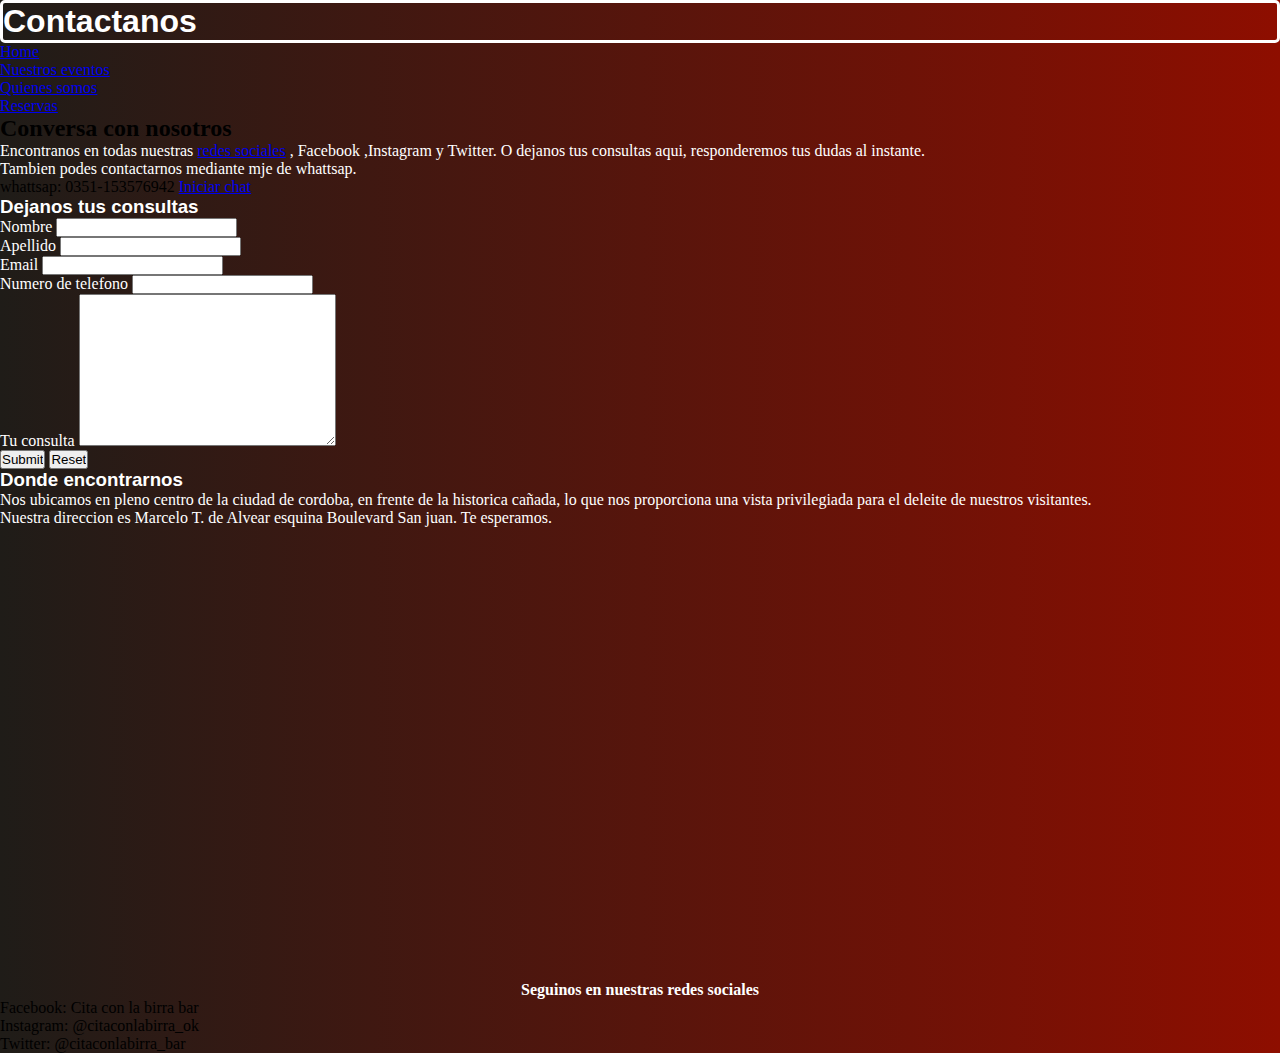
==== pages/contacto.html @ 37d63469 "prueba 2 de comitts" ====
<!DOCTYPE html>
<html lang="en">

<head>
    <meta charset="UTF-8">
    <meta http-equiv="X-UA-Compatible" content="IE=edge">
    <meta name="viewport" content="width=device-width, initial-scale=1.0">
    <link rel="stylesheet" href="../css/style.css">
    <title>Contacto</title>
</head>

<body>


    <header class="header">
        <h1 class="titulo-principal">Contactanos</h1>
        <nav>
            <ul class="nav-lista">
                <li><a href="../index.html">Home</a></li>
                <li><a href="/pages/eventos.html">Nuestros eventos</a></li>
                <li><a href="/pages/quienes-somos.html">Quienes somos</a></li>
                <li><a href="/pages/reservas.html">Reservas</a></li>
            </ul>
        </nav>


    </header>
    <main>
        <section>
            <h2 class="titulo2">Conversa con nosotros</h2>
            <article>
                <p class="parrafo-presentacion">
                    Encontranos en todas nuestras <a href="#redes-sociales">redes sociales</a> , Facebook ,Instagram y
                    Twitter.
                    O dejanos tus consultas aqui, responderemos tus dudas al instante. <br>
                    Tambien podes contactarnos mediante mje de whattsap. <br>
                </p>
            </article>
            <ul>
                <li>whattsap: 0351-153576942 <a href="https://web.whatsapp.com/" target="_blank">Iniciar chat</a></li>
            </ul>


            <h3 class="titulo-contacto">Dejanos tus consultas</h3>
            <form>
                <div>
                    <label for="nombre-usuario">Nombre</label>
                    <input id="nombre-usuario" type="text">
                </div>
                <div>
                    <label for="apellido-usuario">Apellido</label>
                    <input id="apellido-usuario" type="text">
                </div>
                <div>
                    <label for="correo-electronico"> Email</label>
                    <input id="correo-electronico" type="email">
                </div>
                <div>
                    <label for="telefono">Numero de telefono</label>
                    <input id="telefono" type="tel">
                </div>
                <div>
                    <label for="consulta"> Tu consulta</label>
                    <textarea id="consulta" cols="30" rows="10"></textarea>
                </div>
                <div>
                    <input type="submit" placeholder="Enviar consulta">
                    <input type="reset">
                </div>
            </form>
        </section>


        <section>
            <h3 class="titulo-3">Donde encontrarnos</h3>
            <article>
                <p class="parrafo-presentacion">
                    Nos ubicamos en pleno centro de la ciudad de cordoba, en frente de la historica cañada, lo que nos
                    proporciona una vista privilegiada para el deleite de nuestros visitantes. <br>
                    Nuestra direccion es Marcelo T. de Alvear esquina Boulevard San juan. Te esperamos.
                </p>
                <figure class="mapa-1">
                    <iframe
                        src="https://www.google.com/maps/embed?pb=!1m18!1m12!1m3!1d3404.793502312744!2d-64.19247658526929!3d-31.419814981402926!2m3!1f0!2f0!3f0!3m2!1i1024!2i768!4f13.1!3m3!1m2!1s0x9432a286bba9fd5b%3A0x906642ec74141670!2sAv.%20Marcelo%20T.%20de%20Alvear%20%26%20Blvd.%20San%20Juan%2C%20C%C3%B3rdoba!5e0!3m2!1ses-419!2sar!4v1679176980148!5m2!1ses-419!2sar"
                        width="600" height="450" style="border:0;" allowfullscreen="" loading="lazy"
                        referrerpolicy="no-referrer-when-downgrade"></iframe>
                </figure>
            </article>
        </section>

    </main>



    <footer id="redes-sociales" class="nav-footer">
        <h4>Seguinos en nuestras redes sociales</h4>
        <ul>
            <li> Facebook: Cita con la birra bar</li>
            <li>Instagram: @citaconlabirra_ok</li>
            <li>Twitter: @citaconlabirra_bar</li>
        </ul>
    </footer>






</body>

</html>
---- css/style.css ----
* {
    padding: 0%;
    margin: 0%;
}


/* -------------------------------INDEX------------------------------------------------ */
body {
    background: #8E0E00;
    background: -webkit-linear-gradient(to right, #1F1C18, #8E0E00);
    background: linear-gradient(to right, #1F1C18, #8E0E00);
}

.nav-link {
    font-weight: 600;
}

.text-justify {
    text-align: justify;
}

.card:hover {
    opacity: 0.7;
}

.card-text {
    text-align: justify;
    color: black;

}



.card-body {
    background-color: rosybrown;
}

.btn {
    background-color: orange;
    border: solid black 5px;
}

.foto_1 {
    border: solid black 10px;
    border-radius: 15px;
}

.foto_2 {
    border: solid black 10px;
    border-radius: 15px;
}

h1 {
    border-radius: 5px;
    border: solid white;
    font-family: Impact, Haettenschweiler, 'Arial Narrow Bold', sans-serif;
    color: white;
}

p {
    color: white;
}

h3 {

    font-family: Impact, Haettenschweiler, 'Arial Narrow Bold', sans-serif;
    color: white;
}


h4 {
    color: white;
    display: flex;
    justify-content: center;
}

form {
    color: white;
}

/* ...............................QUIENES SOMOS----------------------------- */
.foto-3 {

    border: solid black 10px;
    border-radius: 15px;

}

.section__quienes-somos{
    border: black;
    display: flex;
    justify-content: center;
}

.parrafo-presentacion{
    
    align-content:flex-end
    ;
}




/* ----------------------EVENTOS---------------------------------------- */

.figcaption__event{
    color: white;
}

.iframe__vid1{
    display: flex;
    justify-content: center;
    border-radius: 10px;
    border: solid white;
    
}

.section__event{
    display: flex;
    justify-content: end;
}
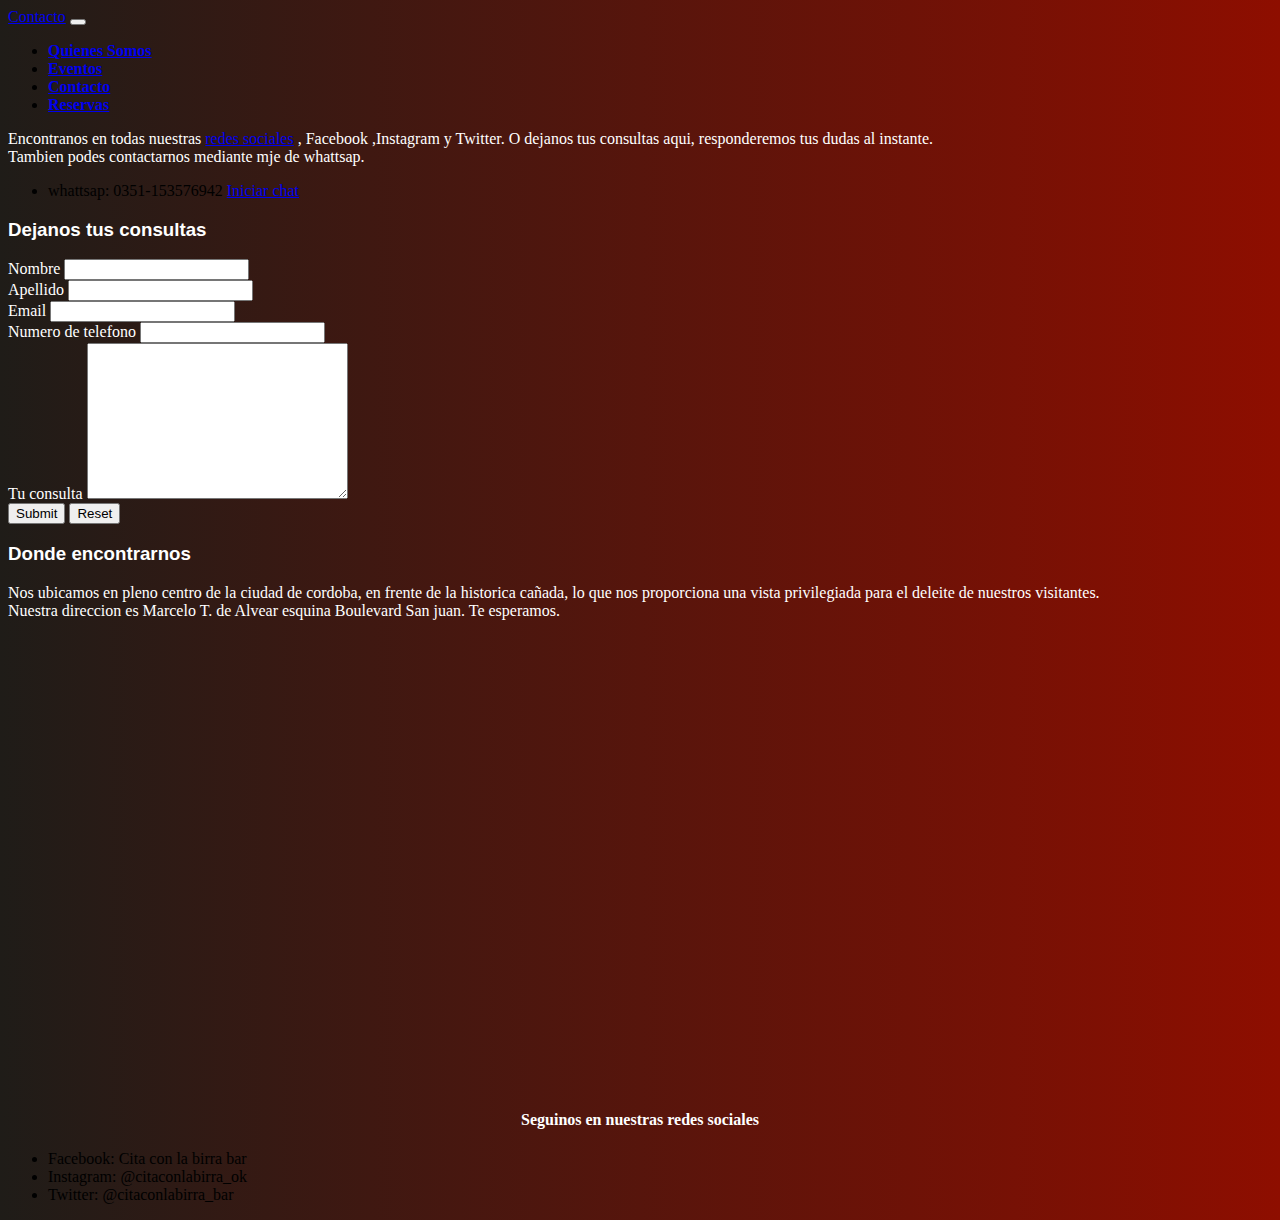
==== commit 201a48f3: "se realizan modificaciones con sass" ====
--- a/pages/contacto.html
+++ b/pages/contacto.html
@@ -10,32 +10,48 @@
 </head>
 
 <body>
-
-
-    <header class="header">
-        <h1 class="titulo-principal">Contactanos</h1>
-        <nav>
-            <ul class="nav-lista">
-                <li><a href="../index.html">Home</a></li>
-                <li><a href="/pages/eventos.html">Nuestros eventos</a></li>
-                <li><a href="/pages/quienes-somos.html">Quienes somos</a></li>
-                <li><a href="/pages/reservas.html">Reservas</a></li>
-            </ul>
+    <header>
+        <nav class="navbar navbar-expand-lg navbar-dark bg-dark">
+            <div class="container-fluid">
+                <a class="navbar-brand" href="./contacto.html">Contacto</a>
+                <button class="navbar-toggler" type="button" data-bs-toggle="collapse" data-bs-target="#navbarNav"
+                    aria-controls="navbarNav" aria-expanded="false" aria-label="Toggle navigation">
+                    <span class="navbar-toggler-icon"></span>
+                </button>
+                <div class="collapse navbar-collapse" id="navbarNav">
+                    <ul class="navbar-nav">
+                        <li class="nav-item">
+                            <a class="nav-link" href="./pages/quienes-somos.html">Quienes Somos</a>
+                        </li>
+                        <li class="nav-item">
+                            <a class="nav-link" href="./pages/eventos.html">Eventos</a>
+                        </li>
+                        <li class="nav-item">
+                            <a class="nav-link" href="./pages/contacto.html">Contacto</a>
+                        </li>
+                        <li class="nav-item">
+                            <a class="nav-link" href="./reservas.html">Reservas</a>
+                        </li>
+                    </ul>
+                </div>
+            </div>
         </nav>
+    </header>
 
 
     </header>
     <main>
         <section>
-            <h2 class="titulo2">Conversa con nosotros</h2>
-            <article>
-                <p class="parrafo-presentacion">
-                    Encontranos en todas nuestras <a href="#redes-sociales">redes sociales</a> , Facebook ,Instagram y
-                    Twitter.
-                    O dejanos tus consultas aqui, responderemos tus dudas al instante. <br>
-                    Tambien podes contactarnos mediante mje de whattsap. <br>
-                </p>
-            </article>
+           
+ <article>
+    <p class="parrafo-presentacion">
+        Encontranos en todas nuestras <a href="#redes-sociales">redes sociales</a> , Facebook ,Instagram y
+        Twitter.
+        O dejanos tus consultas aqui, responderemos tus dudas al instante. <br>
+        Tambien podes contactarnos mediante mje de whattsap. <br>
+    </p>
+</article>
+
             <ul>
                 <li>whattsap: 0351-153576942 <a href="https://web.whatsapp.com/" target="_blank">Iniciar chat</a></li>
             </ul>
--- a/css/style.css
+++ b/css/style.css
@@ -1,4 +1,4 @@
-* {
+{
     padding: 0%;
     margin: 0%;
 }
@@ -119,4 +119,3 @@
     display: flex;
     justify-content: end;
 }
-
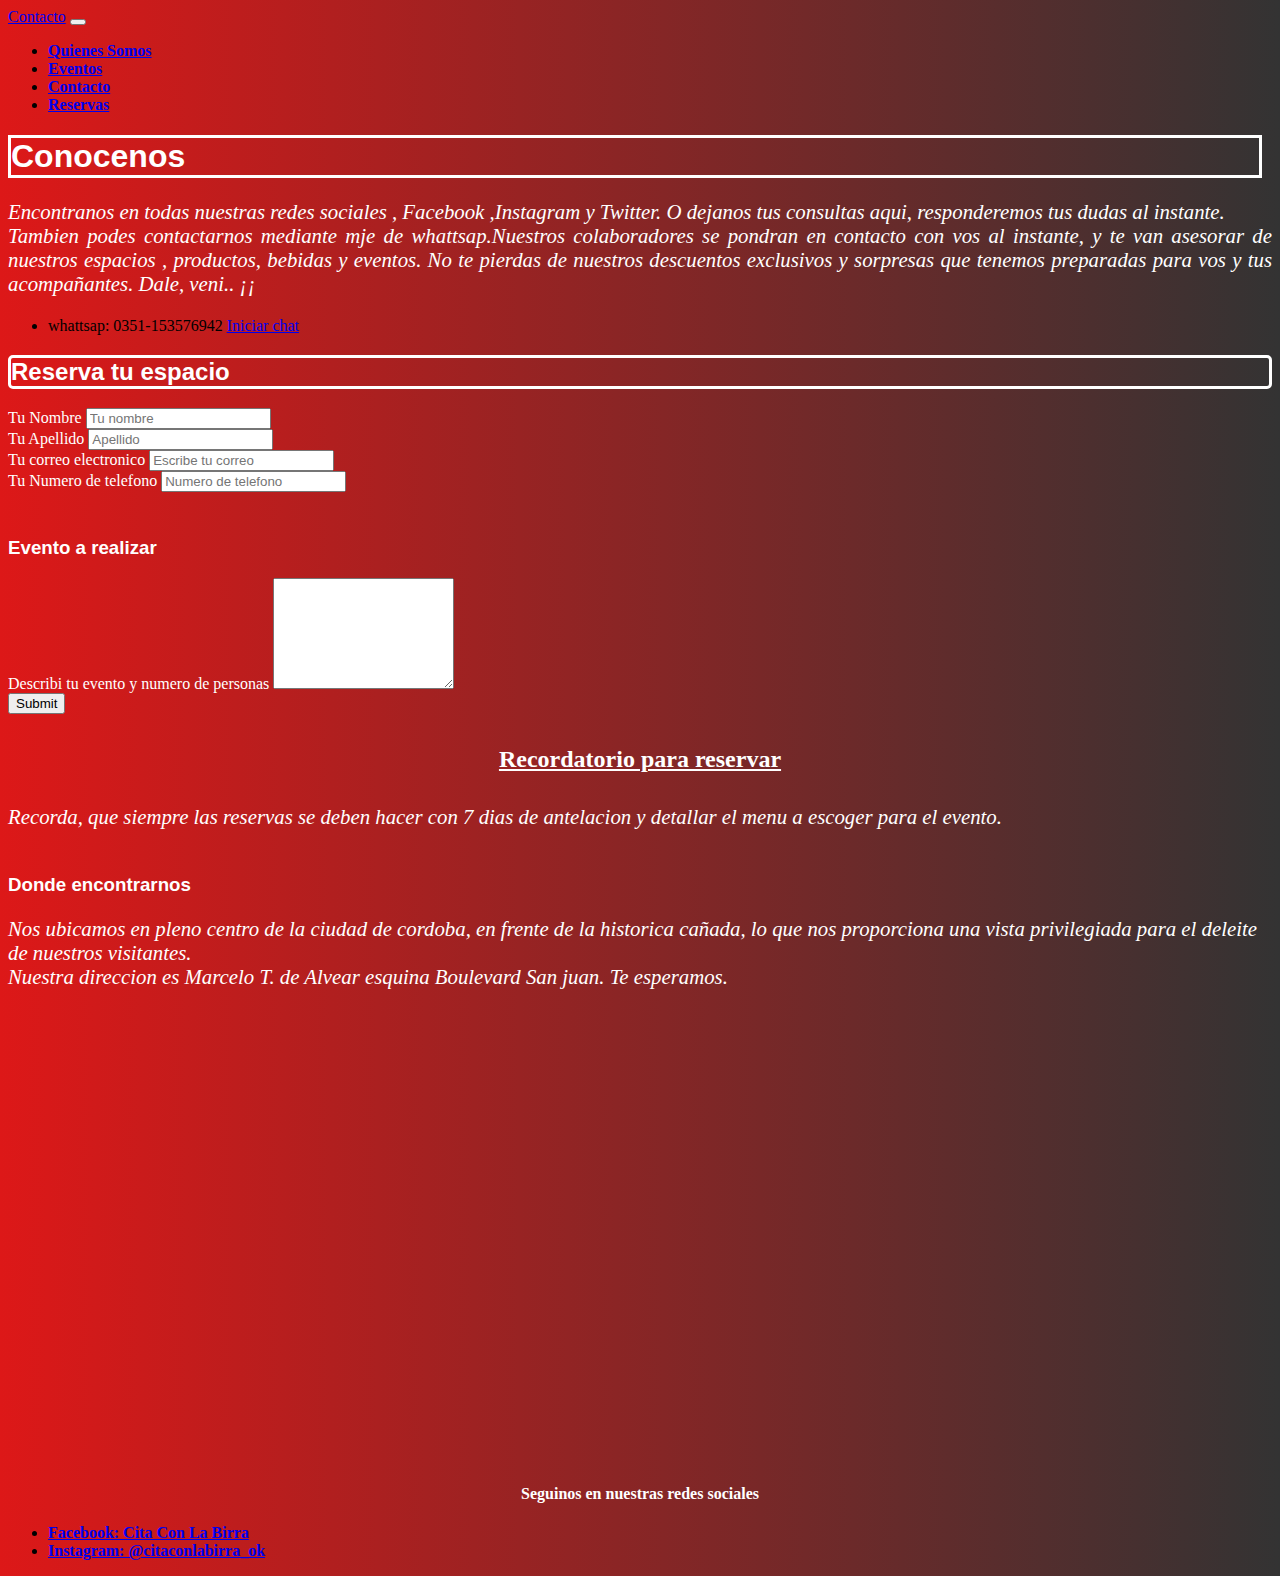
==== commit 63400d12: "se aplica anidamientos de sass a los estilos" ====
--- a/pages/contacto.html
+++ b/pages/contacto.html
@@ -5,11 +5,19 @@
     <meta charset="UTF-8">
     <meta http-equiv="X-UA-Compatible" content="IE=edge">
     <meta name="viewport" content="width=device-width, initial-scale=1.0">
+    <meta name="description"
+        content="te dejamos nuestro contacto, respondemos tus consultas a la brevedad">
+    <!-- Bootstrap -->
+    <link rel="stylesheet" href="https://cdn.jsdelivr.net/npm/bootstrap@5.2.2/dist/css/bootstrap.min.css"
+        integrity="sha384-Zenh87qX5JnK2Jl0vWa8Ck2rdkQ2Bzep5IDxbcnCeuOxjzrPF/et3URy9Bv1WTRi" crossorigin="anonymous" />
+    <!-- Animaciones-->
+    <link rel="stylesheet" href="https://cdnjs.cloudflare.com/ajax/libs/animate.css/4.1.1/animate.min.css" />
     <link rel="stylesheet" href="../css/style.css">
     <title>Contacto</title>
 </head>
 
 <body>
+    <!-- barra de navegacion -->
     <header>
         <nav class="navbar navbar-expand-lg navbar-dark bg-dark">
             <div class="container-fluid">
@@ -21,7 +29,7 @@
                 <div class="collapse navbar-collapse" id="navbarNav">
                     <ul class="navbar-nav">
                         <li class="nav-item">
-                            <a class="nav-link" href="./pages/quienes-somos.html">Quienes Somos</a>
+                            <a class="nav-link" href="./quienes-somos.html">Quienes Somos</a>
                         </li>
                         <li class="nav-item">
                             <a class="nav-link" href="./pages/eventos.html">Eventos</a>
@@ -39,55 +47,89 @@
     </header>
 
 
-    </header>
-    <main>
+
+    <main class="container">
+
+        <!-- descripcion de contacto -->
         <section>
-           
- <article>
-    <p class="parrafo-presentacion">
-        Encontranos en todas nuestras <a href="#redes-sociales">redes sociales</a> , Facebook ,Instagram y
-        Twitter.
-        O dejanos tus consultas aqui, responderemos tus dudas al instante. <br>
-        Tambien podes contactarnos mediante mje de whattsap. <br>
-    </p>
-</article>
+            <div class="container my-3">
+                <div class="row animate__animated animate__rubberBand">
+                    <h1 class="display-3">Conocenos</h1>
+                    <p class="text-justify">
+                        Encontranos en todas nuestras redes sociales , Facebook ,Instagram y
+                        Twitter.
+                        O dejanos tus consultas aqui, responderemos tus dudas al instante. <br>
+                        Tambien podes contactarnos mediante mje de whattsap.Nuestros colaboradores se pondran en
+                        contacto con vos al instante, y te van asesorar de nuestros espacios , productos, bebidas y
+                        eventos.
+                        No te pierdas de nuestros descuentos exclusivos y sorpresas que tenemos preparadas para vos y
+                        tus acompañantes.
+                        Dale, veni.. ¡¡
+                    </p>
+                </div>
+                <ul>
+                    <li>whattsap: 0351-153576942 <a href="https://web.whatsapp.com/" target="_blank">Iniciar chat</a>
+                    </li>
+                </ul>
 
-            <ul>
-                <li>whattsap: 0351-153576942 <a href="https://web.whatsapp.com/" target="_blank">Iniciar chat</a></li>
-            </ul>
+                <!-- formulario de contacto -->
 
+                <section>
+                    <h2>Reserva tu espacio</h2>
+                    <div class="container">
+                        <form class="row">
+                            <div class="col-6 text-center">
+                                <label for="nombre-usuario" class="form-label">Tu Nombre</label>
+                                <input type="text" class="form-control" id="nombre-usuario" placeholder="Tu nombre">
+                            </div>
+                        </form>
+                        <form class="row">
+                            <div class="col-6 text-center">
+                                <label for="apellido-usuario" class="form-label">Tu Apellido</label>
+                                <input type="text" class="form-control" id="apellido-usuario" placeholder="Apellido">
+                            </div>
+                        </form>
+                        <form class="row">
+                            <div class="col-6 text-center">
+                                <label for="emailinput" class="form-label">Tu correo electronico</label>
+                                <input type="email" class="form-control" id="emailinput" placeholder="Escribe tu correo">
+                            </div>
+                        </form>
+                        <form class="row">
+                            <div class="col-6 text-center">
+                                <label for="telefono-usuario" class="form-label">Tu Numero de telefono</label>
+                                <input type="tel" class="form-control" id="telefono-usuario" placeholder="Numero de telefono">
+                            </div>
+                        </form>
+                        <div class="row align-items-center animate__animated animate__backInUp">
+                            <div class="col-sm-12 col-md-3 col-lg-3 col-xl-3 mt-3">
+                                <form>
+                                    <h3>Evento a realizar</h3>
+                                    
+                                    <div class="mb-2">
+                                        <label for="event" class="form-label">Describi tu evento y numero de personas</label>
+                                        <textarea class="form-control" id="event" rows="7"></textarea>
+                                    </div>
+                                    <input type="submit" placeholder="Enviar consulta">
+                                </form>
+                            </div>
+                    </div>
+        
+                </section>
+        
+                <div>
+                    <h4 class="subtitle-reservas">Recordatorio para reservar</h4>
+                    <p class="text-justify">
+                        Recorda, que siempre las reservas se deben hacer con 7 dias de antelacion y detallar el menu a escoger
+                        para
+                        el evento. <br>
+                    </p>
+                </div>
+        
 
-            <h3 class="titulo-contacto">Dejanos tus consultas</h3>
-            <form>
-                <div>
-                    <label for="nombre-usuario">Nombre</label>
-                    <input id="nombre-usuario" type="text">
-                </div>
-                <div>
-                    <label for="apellido-usuario">Apellido</label>
-                    <input id="apellido-usuario" type="text">
-                </div>
-                <div>
-                    <label for="correo-electronico"> Email</label>
-                    <input id="correo-electronico" type="email">
-                </div>
-                <div>
-                    <label for="telefono">Numero de telefono</label>
-                    <input id="telefono" type="tel">
-                </div>
-                <div>
-                    <label for="consulta"> Tu consulta</label>
-                    <textarea id="consulta" cols="30" rows="10"></textarea>
-                </div>
-                <div>
-                    <input type="submit" placeholder="Enviar consulta">
-                    <input type="reset">
-                </div>
-            </form>
-        </section>
+        <!-- ubicacion de bar -->
 
-
-        <section>
+        <section class="row align-items-center animate__animated animate__bounceInRight">
             <h3 class="titulo-3">Donde encontrarnos</h3>
             <article>
                 <p class="parrafo-presentacion">
@@ -95,7 +137,8 @@
                     proporciona una vista privilegiada para el deleite de nuestros visitantes. <br>
                     Nuestra direccion es Marcelo T. de Alvear esquina Boulevard San juan. Te esperamos.
                 </p>
-                <figure class="mapa-1">
+                <div></div>
+                <figure class="align-items-center">
                     <iframe
                         src="https://www.google.com/maps/embed?pb=!1m18!1m12!1m3!1d3404.793502312744!2d-64.19247658526929!3d-31.419814981402926!2m3!1f0!2f0!3f0!3m2!1i1024!2i768!4f13.1!3m3!1m2!1s0x9432a286bba9fd5b%3A0x906642ec74141670!2sAv.%20Marcelo%20T.%20de%20Alvear%20%26%20Blvd.%20San%20Juan%2C%20C%C3%B3rdoba!5e0!3m2!1ses-419!2sar!4v1679176980148!5m2!1ses-419!2sar"
                         width="600" height="450" style="border:0;" allowfullscreen="" loading="lazy"
@@ -106,16 +149,27 @@
 
     </main>
 
+    <!-- footer -->
+
+    <div class="row">
+        <footer class="py-3 my-4">
+            <h4>Seguinos en nuestras redes sociales</h4>
+            <ul class="nav justify-content-center border-bottom pb-3 mb-3">
+                <li class="nav-item"><a href="https://es-la.facebook.com/" class="nav-link px-2 text-muted">Facebook:
+                        Cita Con La
+                        Birra</a></li>
+                <li class="nav-item"><a href="https://www.instagram.com/" class="nav-link px-2 text-muted">Instagram:
+                        @citaconlabirra_ok</a></li>
+            </ul>
+        </footer>
+    </div>
 
 
-    <footer id="redes-sociales" class="nav-footer">
-        <h4>Seguinos en nuestras redes sociales</h4>
-        <ul>
-            <li> Facebook: Cita con la birra bar</li>
-            <li>Instagram: @citaconlabirra_ok</li>
-            <li>Twitter: @citaconlabirra_bar</li>
-        </ul>
-    </footer>
+    <!-- Bootstrap -->
+    <script src="https://cdn.jsdelivr.net/npm/bootstrap@5.2.2/dist/js/bootstrap.bundle.min.js"
+        integrity="sha384-OERcA2EqjJCMA+/3y+gxIOqMEjwtxJY7qPCqsdltbNJuaOe923+mo//f6V8Qbsw3"
+        crossorigin="anonymous"></script>
+
 
 
 
--- a/css/style.css
+++ b/css/style.css
@@ -1,121 +1,125 @@
-{
-    padding: 0%;
-    margin: 0%;
+* {
+  padding: 0%, margin 0%;
+}
+* body {
+  background: #333333;
+  background: -webkit-linear-gradient(to right, #dd1818, #333333);
+  background: linear-gradient(to right, #dd1818, #333333);
+}
+* .nav-link {
+  font-weight: 600;
+}
+* .text-justify {
+  text-align: justify;
+}
+* .card:hover {
+  opacity: 0.7;
+}
+* .card-text {
+  text-align: justify;
+  color: black;
+}
+* .card-body {
+  color: white;
+  background-color: rgb(39, 58, 133);
+}
+* .btn.card {
+  background-color: orange;
+  border: solid black 5px;
+}
+* .foto_1 {
+  border: solid black 5px;
+  border-radius: 15px;
+}
+* .foto_2 {
+  border: solid black 5px;
+  border-radius: 15px;
+}
+* .foto_3 {
+  height: 450px;
+  border: solid white;
+}
+* h1 {
+  border: solid white;
+  font-family: Impact, Haettenschweiler, "Arial Narrow Bold", sans-serif;
+  color: white;
+  margin-right: 10px;
+}
+* h2 {
+  border-radius: 5px;
+  border: solid white;
+  font-family: Impact, Haettenschweiler, "Arial Narrow Bold", sans-serif;
+  color: white;
+}
+* h3 {
+  font-family: Impact, Haettenschweiler, "Arial Narrow Bold", sans-serif;
+  color: white;
+  margin-top: 45px;
+}
+* p {
+  color: white;
+  font-style: italic;
+  font-size: 1.3rem;
+}
+* h4 {
+  color: white;
+  display: flex;
+  justify-content: center;
+}
+* form {
+  color: white;
+}
+* .foto-3 {
+  border: solid black 5px;
+  border-radius: 15px;
+  height: 600px;
+}
+* .parrafo-presentacion {
+  align-content: flex-end;
+}
+* .figcaption__event {
+  color: white;
+}
+* .iframe__vid1 {
+  display: flex;
+  justify-content: center;
+  border-radius: 10px;
+  border: solid white;
+}
+* .section__event {
+  display: flex;
+  justify-content: end;
+}
+* .card-body {
+  border: solid black 5px;
+}
+* .btn-info {
+  background-color: rgb(140, 252, 247);
+}
+* .cards-secundarias {
+  margin-top: 10px;
+}
+* .text-eventos {
+  display: flex;
+}
+* .iframe__vid2 {
+  display: flex;
+  justify-content: center;
+  border-radius: 10px;
+  border: solid white;
+  margin-top: 25px;
+}
+* .form-reservas {
+  color: white;
+}
+* .foto_5 {
+  border: solid black 5px;
+  border-radius: 15px;
+  height: 500px;
+}
+* .subtitle-reservas {
+  font-size: 1.5rem;
+  text-decoration: underline;
 }
 
-
-/* -------------------------------INDEX------------------------------------------------ */
-body {
-    background: #8E0E00;
-    background: -webkit-linear-gradient(to right, #1F1C18, #8E0E00);
-    background: linear-gradient(to right, #1F1C18, #8E0E00);
-}
-
-.nav-link {
-    font-weight: 600;
-}
-
-.text-justify {
-    text-align: justify;
-}
-
-.card:hover {
-    opacity: 0.7;
-}
-
-.card-text {
-    text-align: justify;
-    color: black;
-
-}
-
-
-
-.card-body {
-    background-color: rosybrown;
-}
-
-.btn {
-    background-color: orange;
-    border: solid black 5px;
-}
-
-.foto_1 {
-    border: solid black 10px;
-    border-radius: 15px;
-}
-
-.foto_2 {
-    border: solid black 10px;
-    border-radius: 15px;
-}
-
-h1 {
-    border-radius: 5px;
-    border: solid white;
-    font-family: Impact, Haettenschweiler, 'Arial Narrow Bold', sans-serif;
-    color: white;
-}
-
-p {
-    color: white;
-}
-
-h3 {
-
-    font-family: Impact, Haettenschweiler, 'Arial Narrow Bold', sans-serif;
-    color: white;
-}
-
-
-h4 {
-    color: white;
-    display: flex;
-    justify-content: center;
-}
-
-form {
-    color: white;
-}
-
-/* ...............................QUIENES SOMOS----------------------------- */
-.foto-3 {
-
-    border: solid black 10px;
-    border-radius: 15px;
-
-}
-
-.section__quienes-somos{
-    border: black;
-    display: flex;
-    justify-content: center;
-}
-
-.parrafo-presentacion{
-    
-    align-content:flex-end
-    ;
-}
-
-
-
-
-/* ----------------------EVENTOS---------------------------------------- */
-
-.figcaption__event{
-    color: white;
-}
-
-.iframe__vid1{
-    display: flex;
-    justify-content: center;
-    border-radius: 10px;
-    border: solid white;
-    
-}
-
-.section__event{
-    display: flex;
-    justify-content: end;
-}
+/*# sourceMappingURL=style.css.map */
